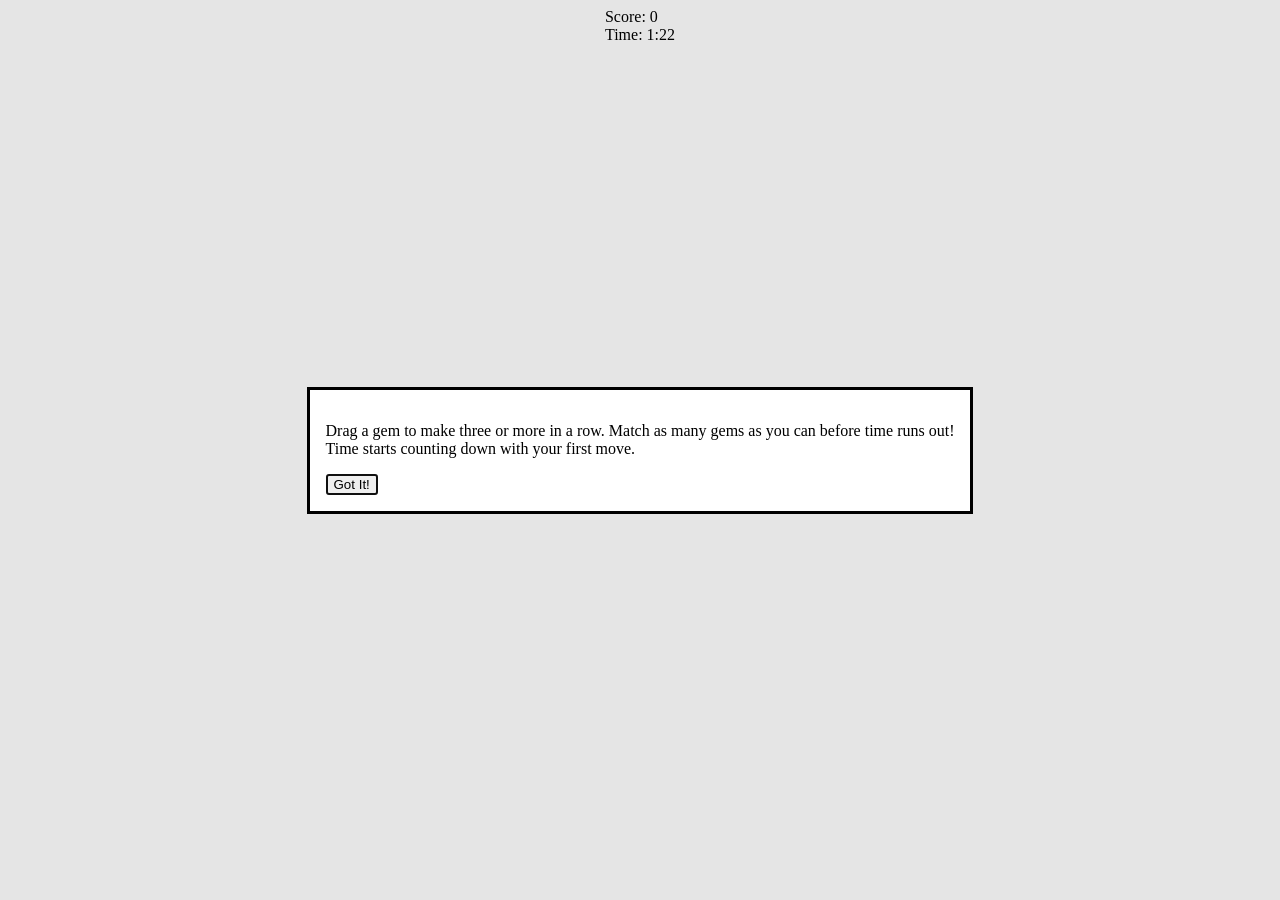
==== docs/index.html @ 2d0f5902 "Changed filename to index.html" ====
<!DOCTYPE html>
<html lang="en-US">
    <head>
        <meta charset="UTF-8">
        <meta name="description" content="Kyle's Match Three">
        <meta name="author" content="Kyle Pitcher">
        <meta name="viewport" content="width=device-width, initial-scale=1.0">
        <link rel="stylesheet" href="styles.css">

        <title>Match Three - GentleKyle</title>
        <link rel="icon" type="image/x-icon" href="/src/Images/match-three/favicon.ico">
    </head>

    <body style="background: url(/src/Images/match-three/star-background.jpg) no-repeat center fixed;
        background-size: cover;">
        
        <dialog id="gameStart" class="same">
            <p class="same">
                Drag a gem to make three or more in a row. Match as many gems as you can before time runs out!<br>
                Time starts counting down with your first move.
            </p>
        </dialog>

        <dialog id="gameOver" class="same">
        </dialog>

        <div style="display: flex; justify-content: center;">
            <div class="info">
                <div id="score" class="same">
                    Score: 0
                </div>
                <div id="timer" class="same">
                </div>
            </div>
        </div>


        <div style="background-color: none;justify-content: center;display:flex;">
            <div id="matchThree">

            </div>
        </div>


        <script src="/src/matchThreeScript.js"></script>
        <noscript>JavaScript no worky</noscript>
    </body>
</html>
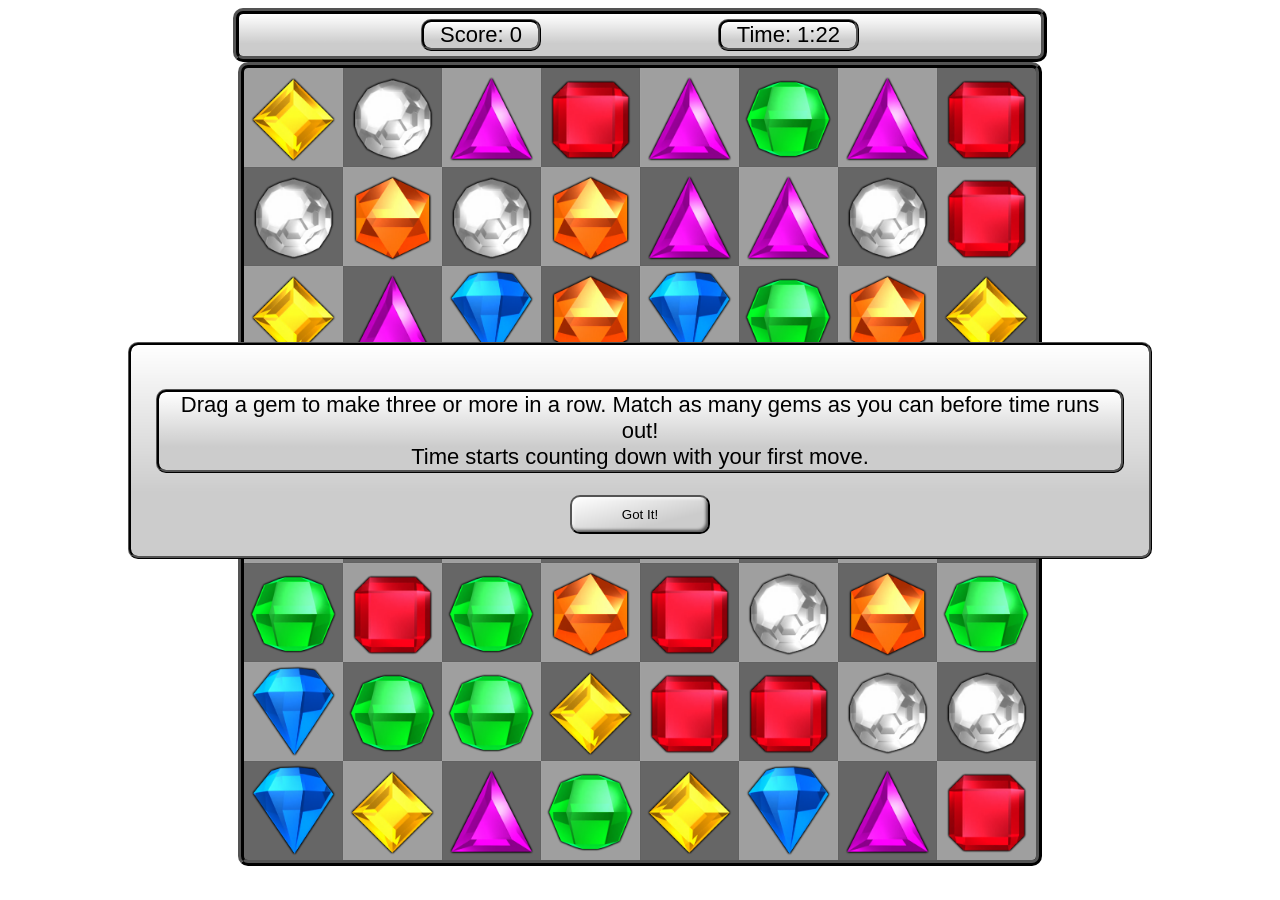
==== commit 27994924: "Fixed links" ====
--- a/docs/index.html
+++ b/docs/index.html
@@ -5,13 +5,13 @@
         <meta name="description" content="Kyle's Match Three">
         <meta name="author" content="Kyle Pitcher">
         <meta name="viewport" content="width=device-width, initial-scale=1.0">
-        <link rel="stylesheet" href="styles.css">
+        <link rel="stylesheet" href="../src/styles.css">
 
         <title>Match Three - GentleKyle</title>
-        <link rel="icon" type="image/x-icon" href="/src/Images/match-three/favicon.ico">
+        <link rel="icon" type="image/x-icon" href="../src/Images/match-three/favicon.ico">
     </head>
 
-    <body style="background: url(/src/Images/match-three/star-background.jpg) no-repeat center fixed;
+    <body style="background: url(../src/Images/match-three/star-background.jpg) no-repeat center fixed;
         background-size: cover;">
         
         <dialog id="gameStart" class="same">
@@ -42,7 +42,7 @@
         </div>
 
 
-        <script src="/src/matchThreeScript.js"></script>
+        <script src="../src/matchThreeScript.js"></script>
         <noscript>JavaScript no worky</noscript>
     </body>
 </html>
--- a/src/styles.css
+++ b/src/styles.css
@@ -0,0 +1,318 @@
+p {
+    background-color:gainsboro;
+}
+
+a:link, a:visited {
+
+background-color: transparent;
+text-decoration: none;
+}
+
+a:hover {
+color: red;
+background-color: transparent;
+text-decoration: underline;
+}
+
+a:active {
+color: yellow;
+background-color: transparent;
+text-decoration: underline;
+}
+
+h1 {
+    background-image:url('images/rear.png');
+    background-repeat: no-repeat;
+    background-attachment: scroll; 
+    background-size: cover;
+}
+
+table, th, td {
+    border: 1px solid black;
+    border-collapse: collapse;
+    padding: 8px;
+    font-size: large;
+  }
+
+ul {
+    list-style-type: none;
+    margin: 0;
+    padding: 0;
+    overflow: hidden;
+    background-color: gray;
+    color:azure
+}
+li a {
+    display: block;
+    color: white;
+    text-align: center;
+    padding: 16px;
+    text-decoration: none;
+}
+li a:hover {
+    background-color: beige;
+}
+.cucumber {
+    color:whitesmoke;
+}
+.pickle {
+    background-color: lime;
+    color:darkblue;
+    border: 2px dotted black;
+    margin: 12px;
+    padding: 12px;
+    font-size: medium;
+    font-family:'Times New Roman', Times, serif  ;
+}
+
+
+
+.grid {
+    display: grid;
+    grid-template-columns: auto auto auto;
+    padding: 0px;
+    gap: 8px;
+    background-color: honeydew;
+}
+.grad {
+    border: 2px solid black;
+    border-radius: 10px;
+    box-sizing: border-box;
+    padding: 48px;
+    text-align: center;
+    font-family:'Segoe UI', Tahoma, Geneva, Verdana, sans-serif;
+    font-size: 22px;
+    background-color: white;
+    background-image: linear-gradient(
+        to top left,
+        rgba(0, 0, 0, 0.2),
+        rgba(0, 0, 0, 0.2) 30%,
+        rgba(0, 0, 0, 0)
+      );
+    box-shadow:
+        inset 2px 2px 3px rgba(255, 255, 255, 0.6),
+        inset -2px -2px 3px rgba(0, 0, 0, 0.6);
+    cursor: pointer;
+}
+.grad:hover {
+    background-color: rgba(153, 241, 21, 0.682);
+  }
+.grad:active {
+    box-shadow:
+      inset -2px -2px 3px rgba(255, 255, 255, 0.6),
+      inset 2px 2px 3px rgba(0, 0, 0, 0.6);
+  }
+
+.emoji {
+    font-size: 65px;
+    text-align: center;
+    padding: 5px;
+    padding-top: 7px;
+    padding-bottom: 6px;
+}
+
+.one {
+    width:30%;
+    border:5px solid green;
+    float:left;
+}
+.two {
+    width:30%;
+    border:5px solid blue;
+    float:left;
+}
+.three {
+    width:30%;
+    border:5px solid yellow;
+    float:left;
+}
+@media screen and (max-width: 622px) {
+    .one, .two, .three {
+        width: 100%;
+    }
+}
+
+.normalP {
+    background-color: honeydew;
+    font-size: 22px;
+}
+
+#winPop {
+    background-color: rgb(131, 249, 131);
+    font-size: larger;
+    text-align: center;
+    width: 200px;
+    height: 60px;
+}
+#losePop {
+    background-color: red;
+    font-size: larger;
+    text-align: center;
+    width: 200px;
+    height: 60px;
+}
+
+
+#matchThree {
+    width: 88vmin;
+    height: 88vmin;
+    display: grid;
+    grid-template-columns: repeat(8, 12.5%);
+    background-image: url("../src/Images/match-three/grid-background-chess.png");
+    background-size: contain;
+    background-repeat: no-repeat;
+    justify-content: center;
+    border: 6px ridge black;
+    border-radius: 10px;
+}
+.cell {
+    width: 100%;
+    aspect-ratio: 1;
+}
+.cell:hover {
+    background-color: rgb(208, 208, 188);
+}
+.cell.special:hover {
+    animation-play-state: paused;
+}
+.red {
+    background-image: url("../src/Images/match-three/red.png");
+    background-size: contain;
+    background-repeat: no-repeat;
+    background-position: center;
+}
+.silver {
+    background-image: url("../src/Images/match-three/silver.png");
+    background-size: contain;
+    background-repeat: no-repeat;
+    background-position: center;
+}
+.green {
+    background-image: url("../src/Images/match-three/green.png");
+    background-size: contain;
+    background-repeat: no-repeat;
+    background-position: center;
+}
+.yellow {
+    background-image: url("../src/Images/match-three/yellow.png");
+    background-size: contain;
+    background-repeat: no-repeat;
+    background-position: center;
+}
+.purple {
+    background-image: url("../src/Images/match-three/purple.png");
+    background-size: contain;
+    background-repeat: no-repeat;
+    background-position: center;
+}
+.orange {
+    background-image: url("../src/Images/match-three/orange.png");
+    background-size: contain;
+    background-repeat: no-repeat;
+    background-position: center;
+}
+.blue {
+    background-image: url("../src/Images/match-three/blue.png");
+    background-size: contain;
+    background-repeat: no-repeat;
+    background-position: center;
+}
+.special {
+    animation: rgb 10s linear infinite alternate;
+}
+@keyframes rgb {
+    0% {background-color: rgb(255, 47, 0);}
+    20% {background-color: rgb(255, 251, 0);}
+    40% {background-color: rgb(0, 255, 72);}
+    60% {background-color: rgb(0, 179, 255);}
+    80% {background-color: rgb(93, 3, 250);}
+    100% {background-color: rgb(255, 0, 221);}
+
+}
+.info {
+    justify-content: space-evenly;
+    display: flex;
+    border: 6px ridge black;
+    border-radius: 10px;
+    width: 88vmin;
+    max-height: fit-content;
+    padding: 5px;
+    font-family:'Segoe UI', Tahoma, Geneva, Verdana, sans-serif;
+    font-size: 22px;
+    background-color: white;
+    background-image: linear-gradient(
+        to top,
+        rgba(0, 0, 0, 0.2),
+        rgba(0, 0, 0, 0.2) 30%,
+        rgba(0, 0, 0, 0)
+      );
+}
+
+.same {
+    text-align: center;
+    border-radius: 10px;
+    border: 3px ridge black;
+    min-width: fit-content;
+    padding-left: 2%;
+    padding-right: 2%;
+    font-family:'Segoe UI', Tahoma, Geneva, Verdana, sans-serif;
+    font-size: 22px;
+    background-color: white;
+    background-image: linear-gradient(
+        to top,
+        rgba(0, 0, 0, 0.2),
+        rgba(0, 0, 0, 0.2) 30%,
+        rgba(0, 0, 0, 0)
+      );
+}
+#gameOver button {
+    outline: none;
+    border-radius: 10px;
+    background-color: white;
+    background-image: linear-gradient(
+        to top left,
+        rgba(0, 0, 0, 0.2),
+        rgba(0, 0, 0, 0.2) 30%,
+        rgba(0, 0, 0, 0)
+      );
+    box-shadow:
+        inset 2px 2px 3px rgba(255, 255, 255, 0.6),
+        inset -2px -2px 3px rgba(0, 0, 0, 0.6);
+    
+}
+#gameOver::backdrop {
+    background: url(../src/Images/match-three/star-background.jpg) no-repeat center fixed;
+    background-size: cover;
+    opacity: .50;
+}
+#gameStart::backdrop {
+    background: url(../src/Images/match-three/star-background.jpg) no-repeat center fixed;
+    background-size: cover;
+    opacity: .50;
+}
+#gameStart button {
+    padding: 10px 50px;
+    outline: none;
+    border-radius: 10px;
+    background-color: white;
+    background-image: linear-gradient(
+        to top left,
+        rgba(0, 0, 0, 0.2),
+        rgba(0, 0, 0, 0.2) 30%,
+        rgba(0, 0, 0, 0)
+      );
+    box-shadow:
+        inset 2px 2px 3px rgba(255, 255, 255, 0.6),
+        inset -2px -2px 3px rgba(0, 0, 0, 0.6);
+    
+}
+#gameStart {
+    max-width:200px;
+    min-width: none;
+}
+#gameStart button:hover {
+    background-color: greenyellow;
+}
+#gameOver button:hover {
+    background-color: greenyellow;
+}
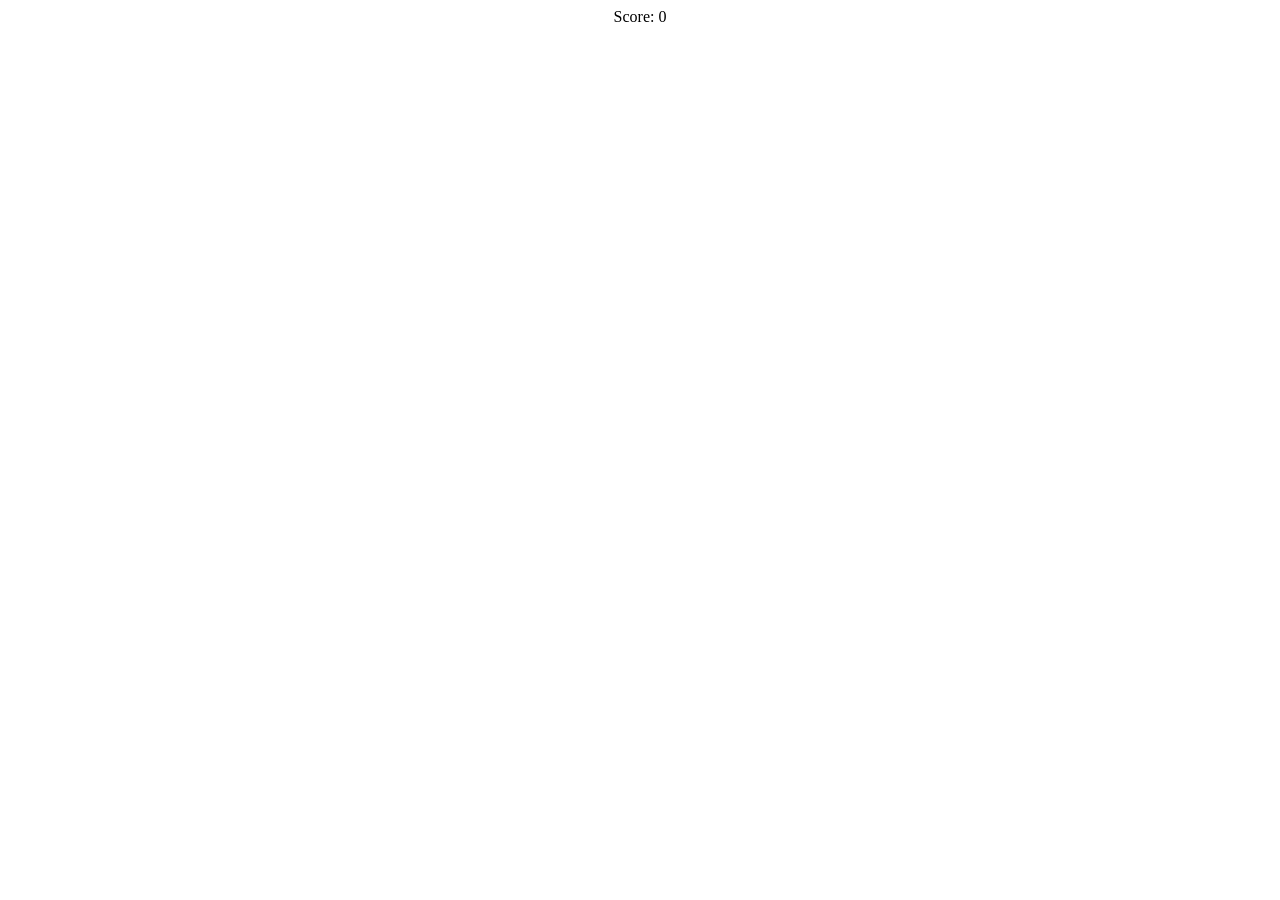
==== commit 26b9da57: "Changed link paths again..." ====
--- a/docs/index.html
+++ b/docs/index.html
@@ -5,10 +5,10 @@
         <meta name="description" content="Kyle's Match Three">
         <meta name="author" content="Kyle Pitcher">
         <meta name="viewport" content="width=device-width, initial-scale=1.0">
-        <link rel="stylesheet" href="../src/styles.css">
+        <link rel="stylesheet" href="../apprentice-website/src/styles.css">
 
         <title>Match Three - GentleKyle</title>
-        <link rel="icon" type="image/x-icon" href="../src/Images/match-three/favicon.ico">
+        <link rel="icon" type="image/x-icon" href="../apprentice-website/src/Images/match-three/favicon.ico">
     </head>
 
     <body style="background: url(../src/Images/match-three/star-background.jpg) no-repeat center fixed;
@@ -42,7 +42,7 @@
         </div>
 
 
-        <script src="../src/matchThreeScript.js"></script>
+        <script src="../apprentice-website/src/matchThreeScript.js"></script>
         <noscript>JavaScript no worky</noscript>
     </body>
 </html>
